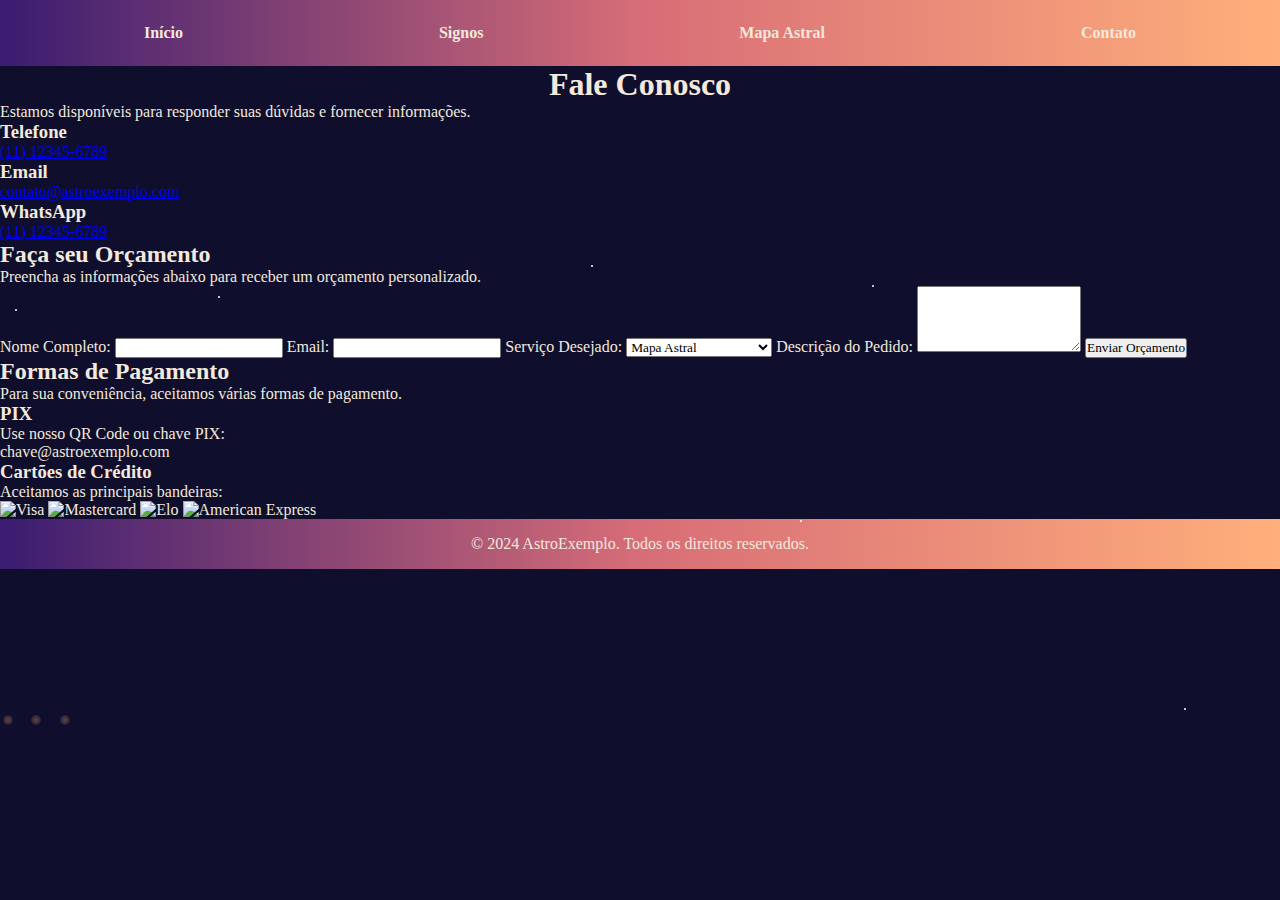
==== contato.html @ 024f1f93 "adicionar file de contato" ====
<!DOCTYPE html>
<html lang="pt-br">
<head>
    <meta charset="UTF-8">
    <meta name="viewport" content="width=device-width, initial-scale=1.0">
    <title>Contato e Orçamento</title>
    <link rel="stylesheet" href="style.css">
</head>
<body>
    <!-- Cabeçalho com o menu -->
    <header>
        <nav>
            <a href="index.html">Início</a>
            <a href="signos.html">Signos</a>
            <a href="mapaastral.html">Mapa Astral</a>
            <a href="contato.html">Contato</a>
            
        </nav>
    </header>

    <!-- Seção de Contato -->
    <section class="contato">
        <h1>Fale Conosco</h1>
        <p>Estamos disponíveis para responder suas dúvidas e fornecer informações.</p>

        <div class="contato-info">
            <div>
                <h3>Telefone</h3>
                <p><a href="tel:+5511123456789">(11) 12345-6789</a></p>
            </div>
            <div>
                <h3>Email</h3>
                <p><a href="mailto:contato@astroexemplo.com">contato@astroexemplo.com</a></p>
            </div>
            <div>
                <h3>WhatsApp</h3>
                <p><a href="https://wa.me/5511123456789" target="_blank">(11) 12345-6789</a></p>
            </div>
        </div>
    </section>

    <!-- Seção de Orçamento -->
    <section class="orcamento">
        <h2>Faça seu Orçamento</h2>
        <p>Preencha as informações abaixo para receber um orçamento personalizado.</p>
        
        <form action="#" method="POST">
            <label for="nome">Nome Completo:</label>
            <input type="text" id="nome" name="nome" required>

            <label for="email">Email:</label>
            <input type="email" id="email" name="email" required>

            <label for="servico">Serviço Desejado:</label>
            <select id="servico" name="servico" required>
                <option value="mapa-astral">Mapa Astral</option>
                <option value="consulta-signos">Consulta de Signos</option>
                <option value="previsao">Previsão Personalizada</option>
            </select>

            <label for="mensagem">Descrição do Pedido:</label>
            <textarea id="mensagem" name="mensagem" rows="4" required></textarea>

            <button type="submit">Enviar Orçamento</button>
        </form>
    </section>

    <!-- Seção de Formas de Pagamento -->
    <section class="pagamento">
        <h2>Formas de Pagamento</h2>
        <p>Para sua conveniência, aceitamos várias formas de pagamento.</p>

        <div class="pagamento-opcoes">
            <div class="pix">
                <h3>PIX</h3>
                <p>Use nosso QR Code ou chave PIX:</p>
                <p>chave@astroexemplo.com</p>
            </div>
            
            <div class="cartoes">
                <h3>Cartões de Crédito</h3>
                <p>Aceitamos as principais bandeiras:</p>
                <img src="imagens/visa.png" alt="Visa">
                <img src="imagens/mastercard.png" alt="Mastercard">
                <img src="imagens/elo.png" alt="Elo">
                <img src="imagens/amex.png" alt="American Express">
            </div>
        </div>
    </section>

    <!-- Rodapé -->
    <footer>
        <p>&copy; 2024 AstroExemplo. Todos os direitos reservados.</p>
    </footer>

    <script src="index.js"></script>
</body>
</html>
---- style.css ----
/* Estilos básicos */
* {
  margin: 0;
  padding: 0;
  box-sizing: border-box;
  font-family: 'Georgia', serif;
}

/* Fundo místico */
body {
  background: #0f0f2d;
  color: #f3e9dc;
  overflow-x: hidden;
}
h1 {
  text-align: center;
}

/* Estrelas de fundo */
.star {
  position: absolute;
  background-color: #fff;
  border-radius: 50%;
  width: 2px;
  height: 2px;
  animation: twinkle 3s infinite ease-in-out alternate;
}

@keyframes twinkle {
  0% { opacity: 0.1; }
  50% { opacity: 1; }
  100% { opacity: 0.1; }
}

/* Estilo do menu */
nav {
  display: flex;
  justify-content: space-around;
  align-items: center;
  padding: 1rem;
  background: linear-gradient(to right, #3a1c71, #d76d77, #ffaf7b);
  position: sticky;
  top: 0;
  z-index: 100;
}

nav a {
  color: #f3e9dc;
  text-decoration: none;
  padding: 0.5rem 1rem;
  font-weight: bold;
}

nav a:hover {
  color: #ffaf7b;
}

/* Estilo da introdução */
.intro {
  text-align: center;
  margin: 100px auto;
  max-width: 800px;
  line-height: 1.8;
  padding: 2rem;
  background: rgba(255, 255, 255, 0.1);
  border-radius: 10px;
  box-shadow: 0px 0px 20px rgba(255, 255, 255, 0.2);
}

.intro h1 {
  font-size: 2.5rem;
  color: #ffaf7b;
  margin-bottom: 1rem;
}

.intro p {
  font-size: 1.1rem;
}

/* Estilo do footer */
footer {
  text-align: center;
  padding: 1rem;
  background: linear-gradient(to right, #3a1c71, #d76d77, #ffaf7b);
  color: #f3e9dc;
  position: relative;
  bottom: 0;
  width: 100%;
}
/* Galeria de imagens com layout de grade uniforme */
.image-gallery {
  display: grid;
  grid-template-columns: repeat(4, 1fr); /* 4 imagens por linha */
  gap: 1rem;
  margin: 2rem auto;
  max-width: 90%;
  padding: 0 1rem;
}

.image-gallery img {
  width: 100%;
  height: 200px; /* Altura fixa para uniformidade */
  object-fit: cover; /* Ajusta a imagem para preencher o contêiner */
  border-radius: 8px;
  box-shadow: 0 4px 8px rgba(0, 0, 0, 0.3);
  transition: transform 0.3s;
}

.image-gallery img:hover {
  transform: scale(1.05);
}

/* Estilos responsivos para dispositivos menores */
@media (max-width: 1024px) {
  .image-gallery {
      grid-template-columns: repeat(3, 1fr); /* 3 imagens por linha em telas médias */
  }
}

@media (max-width: 768px) {
  .image-gallery {
      grid-template-columns: repeat(2, 1fr); /* 2 imagens por linha em telas menores */
  }
}

@media (max-width: 480px) {
  .image-gallery {
      grid-template-columns: 1fr; /* 1 imagem por linha em dispositivos muito pequenos */
  }
}

/* Centralizar a seção dos signos */
.signos-section {
  max-width: 90%;
  margin: 0 auto;  /* Centraliza horizontalmente */
  text-align: justify;
  padding-top: 2rem; /* Espaço superior para centralizar verticalmente */
}

/* Estilo de cada signo */
.signo {
  display: flex;
  flex-direction: column;
  align-items: center;  /* Centraliza o conteúdo de cada signo */
  padding: 1rem;
  border: 1px solid rgba(255, 255, 255, 0.2);
  border-radius: 10px;
  box-shadow: 0 4px 8px rgba(0, 0, 0, 0.3);
  margin: 1rem auto;
  max-width: 250px;  /* Define uma largura máxima para centralizar cada signo */
  transition: transform 0.3s;
}

.signo img {
  width: 100%;
  height: 150px;
  object-fit: cover;
  border-radius: 8px;
}
/* Estilo do cometa */
.cometa {
  position: fixed;
  width: 20px;
  height: 20px;
  border-radius: 50%;
  background: radial-gradient(circle at 30% 30%, #ffffff, #ffffff 40%, #ffaf7b 60%, rgba(255, 175, 123, 0));
  box-shadow: -30px -10px 20px rgba(255, 175, 123, 0.7); /* Cauda do cometa */
  transform: rotate(45deg); /* Inclinação da cauda */
  z-index: 100;
}

/* Estilo da cauda */
.cauda {
  position: fixed;
  width: 10px;
  height: 10px;
  border-radius: 50%;
  background: radial-gradient(circle, rgba(255, 175, 123, 0.5), transparent);
  opacity: 0.7;
  transition: opacity 0.5s ease-out, transform 0.5s ease-out;
  z-index: 99;
}



/* Mapa Astral */
.mapa-astral-section {
  text-align: center;
  padding: 2rem 0;
  max-width: 90%;
  margin: 0 auto;
}

.mapa-signos {
  display: flex;
  flex-wrap: wrap;
  justify-content: center;
  gap: 20px;
}

.mapa-signo {
  width: 250px;
  padding: 1rem;
  background: rgba(255, 255, 255, 0.1);
  border: 1px solid rgba(255, 255, 255, 0.2);
  border-radius: 8px;
  box-shadow: 0 4px 8px rgba(0, 0, 0, 0.2);
  transition: transform 0.3s, box-shadow 0.3s;
}

/* Estilo básico para a seção do mapa astral */
.mapa-astral-container {
  display: flex;
  flex-wrap: wrap;
  justify-content: center;
  gap: 16px; /* Espaçamento entre as imagens */
  padding: 20px;
}

/* Estilo para cada imagem no mapa astral */
.mapa-astral-container img {
  width: 150px;  /* Define uma largura fixa para as imagens */
  height: 150px; /* Define uma altura fixa para manter proporções */
  object-fit: cover; /* Ajusta a imagem para cobrir a área definida */
  border-radius: 12px; /* Bordas arredondadas para um visual uniforme */
  box-shadow: 0 4px 8px rgba(0, 0, 0, 0.2); /* Sombra leve para destaque */
  transition: transform 0.3s ease; /* Animação ao passar o mouse */
}

/* Efeito de hover para ampliar a imagem */
.mapa-astral-container img:hover {
  transform: scale(1.05); /* Aumenta ligeiramente a imagem no hover */
}

/* Estilo responsivo para telas menores */
@media (max-width: 600px) {
  .mapa-astral-container img {
      width: 100px;  /* Ajusta o tamanho das imagens para telas pequenas */
      height: 100px;
  }
}


.mapa-signo:hover {
  transform: scale(1.05);
  box-shadow: 0 6px 12px rgba(0, 0, 0, 0.3);
}

/* Estilo para as imagens dos signos */
.mapa-signo img {
  width: 100%;
  height: auto;
  border-radius: 10px;
  margin-bottom: 10px;
  transition: transform 0.3s, box-shadow 0.3s;
}

.mapa-signo img:hover {
  transform: scale(1.03);
  box-shadow: 0 4px 8px rgba(255, 175, 123, 0.5);
}

.mapa-astral-form {
  text-align: center;
  max-width: 400px;
  margin: 20px auto;
  padding: 20px;
  background: rgba(255, 255, 255, 0.1);
  border-radius: 10px;
  box-shadow: 0 4px 8px rgba(0, 0, 0, 0.2);
}

#resultadoMapaAstral {
  margin-top: 20px;
  padding: 15px;
  background: rgba(255, 255, 255, 0.15);
  border-radius: 8px;
  box-shadow: 0 4px 8px rgba(0, 0, 0, 0.1);
}
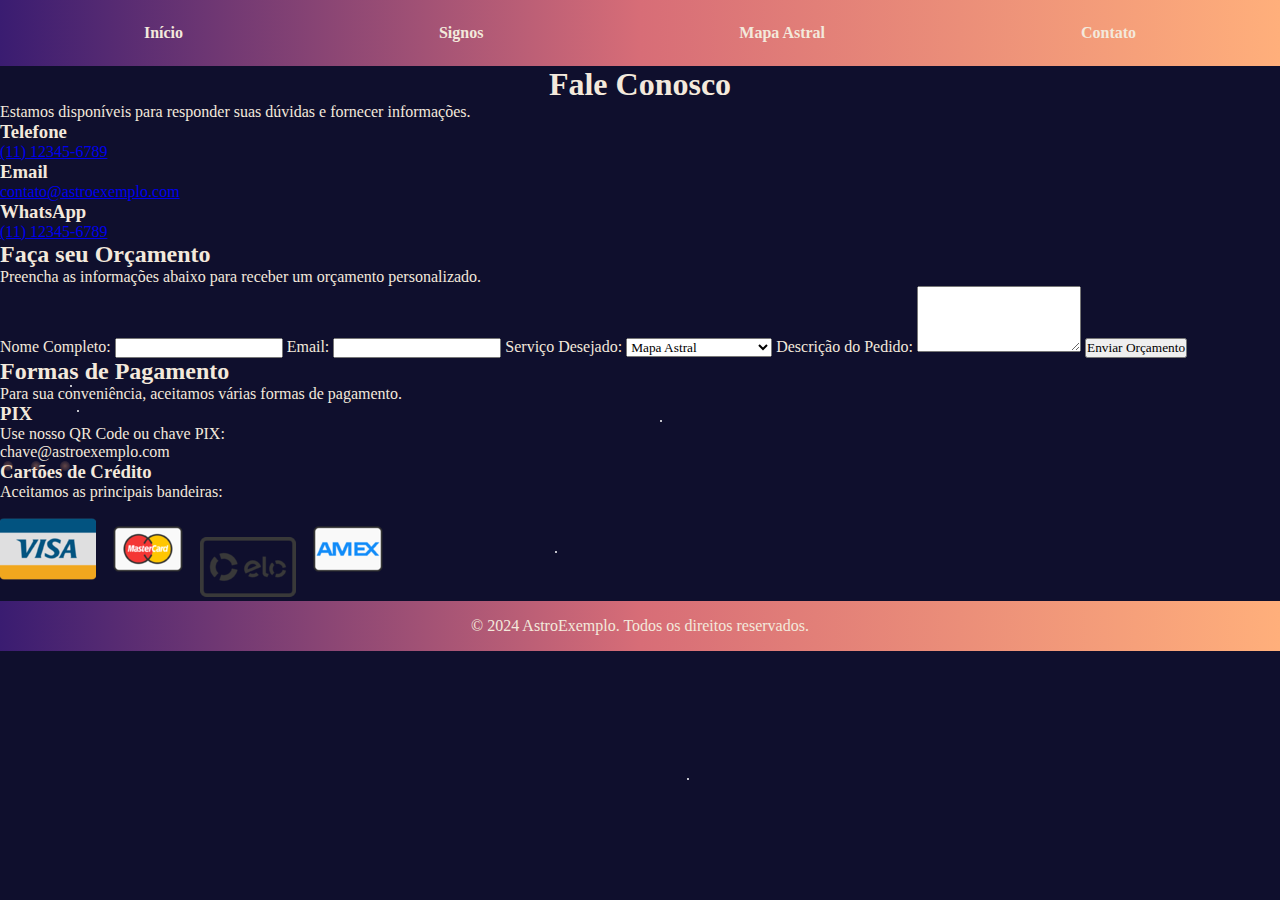
==== commit e1657601: "adicionar logos dos cartoes aceitos" ====
--- a/contato.html
+++ b/contato.html
@@ -34,7 +34,7 @@
             </div>
             <div>
                 <h3>WhatsApp</h3>
-                <p><a href="https://wa.me/5511123456789" target="_blank">(11) 12345-6789</a></p>
+                <p><a href="https://w.app/universoastrologia" target="_blank">(11) 12345-6789</a></p>
             </div>
         </div>
     </section>
@@ -80,10 +80,10 @@
             <div class="cartoes">
                 <h3>Cartões de Crédito</h3>
                 <p>Aceitamos as principais bandeiras:</p>
-                <img src="imagens/visa.png" alt="Visa">
-                <img src="imagens/mastercard.png" alt="Mastercard">
-                <img src="imagens/elo.png" alt="Elo">
-                <img src="imagens/amex.png" alt="American Express">
+                <img src="imagens_index/visa.webp" alt="Visa">
+                <img src="imagens_index/master.webp" alt="Mastercard">
+                <img src="imagens_index/elo1.png" alt="Elo">
+                <img src="imagens_index/amex1.png" alt="American Express">
             </div>
         </div>
     </section>
